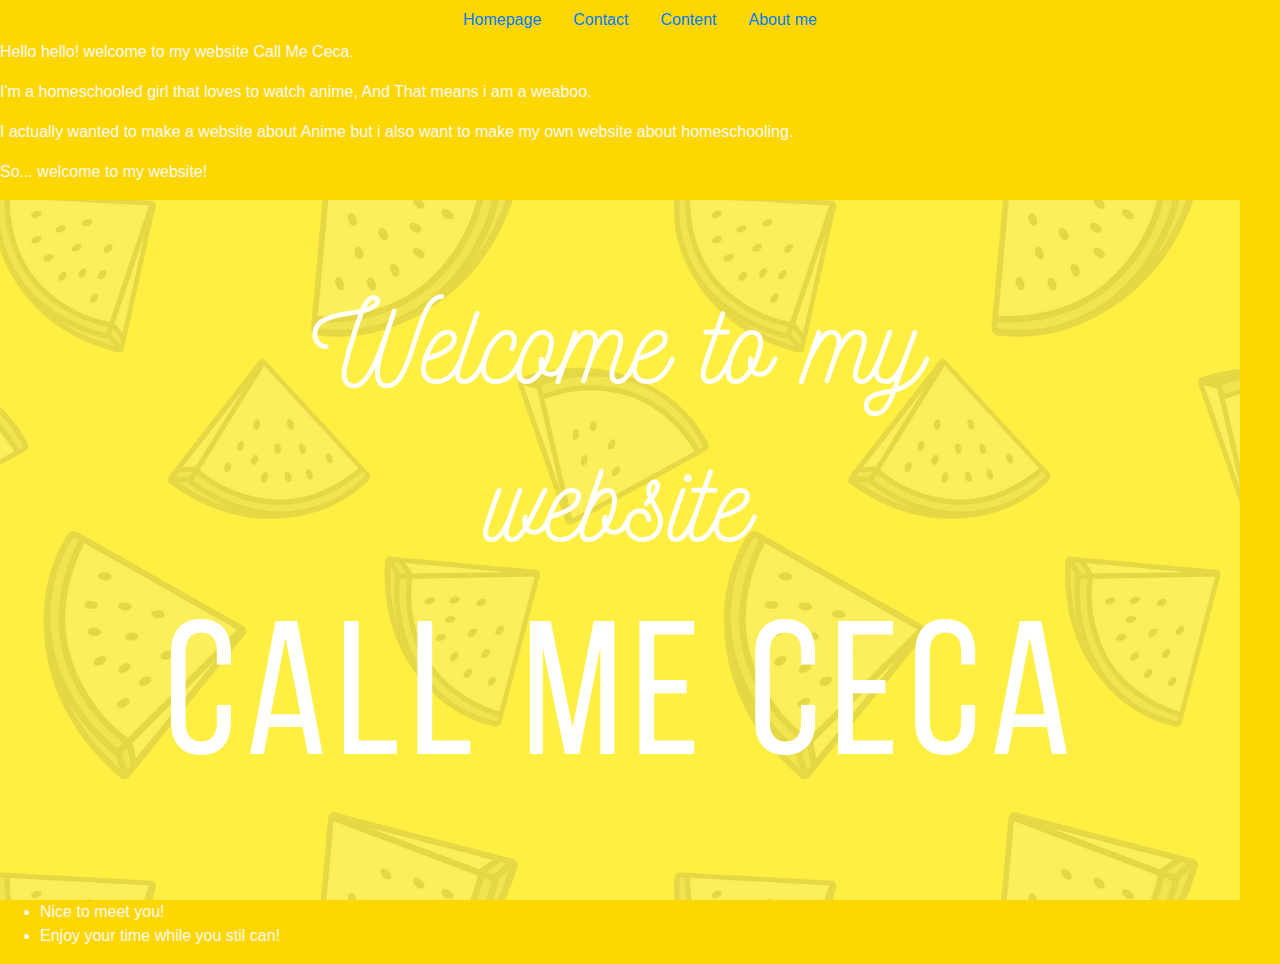
==== index.html @ 881996d7 "Add files via upload" ====
<!DOCTYPE html>
<html> 
<style>
 body{font-family: bellada}
</style>
<head>
   <title>Page Title</title>
   <link rel="stylesheet" href="https://stackpath.bootstrapcdn.com/bootstrap/4.3.1/css/bootstrap.min.css" integrity="sha384-ggOyR0iXCbMQv3Xipma34MD+dH/1fQ784/j6cY/iJTQUOhcWr7x9JvoRxT2MZw1T" crossorigin="anonymous">
</head>
<style>

</style>
<body>

  <ul class="nav justify-content-center">
    <li class="nav-item">
    </li>
  
    <li class="nav-item">
      <a class="nav-link" href="index.html"> Homepage</a>

    <li class="nav-item">
      <a class="nav-link" href="contact.html"> Contact</a>
    </li>
    <li class="nav-item">
      <a class="nav-link" href="content.html"> Content</a>
    </li>
    <li class="nav-item">
      <a class="nav-link" href="aboutme.html"> About me</a>
    </li>
  </ul>


   <p>Hello hello! welcome to my website Call Me Ceca.</p>
   <p>I'm a homeschooled girl that loves to watch anime, And That means i am a weaboo.</p>
   <p>I actually wanted to make a website about Anime but i also want to make my own website about homeschooling.</p>
   <p>So... welcome to my website!</p>

  <img src="Hanukkah! (1).png"> 

  <ul>
  <li>Nice to meet you!</li>
  <li>Enjoy your time while you stil can!</li>
</ul>
<table>
    </tr>
    
</body>
<style>
body{background-color:#ffd700; color:#fffafa}

</style>
</html>
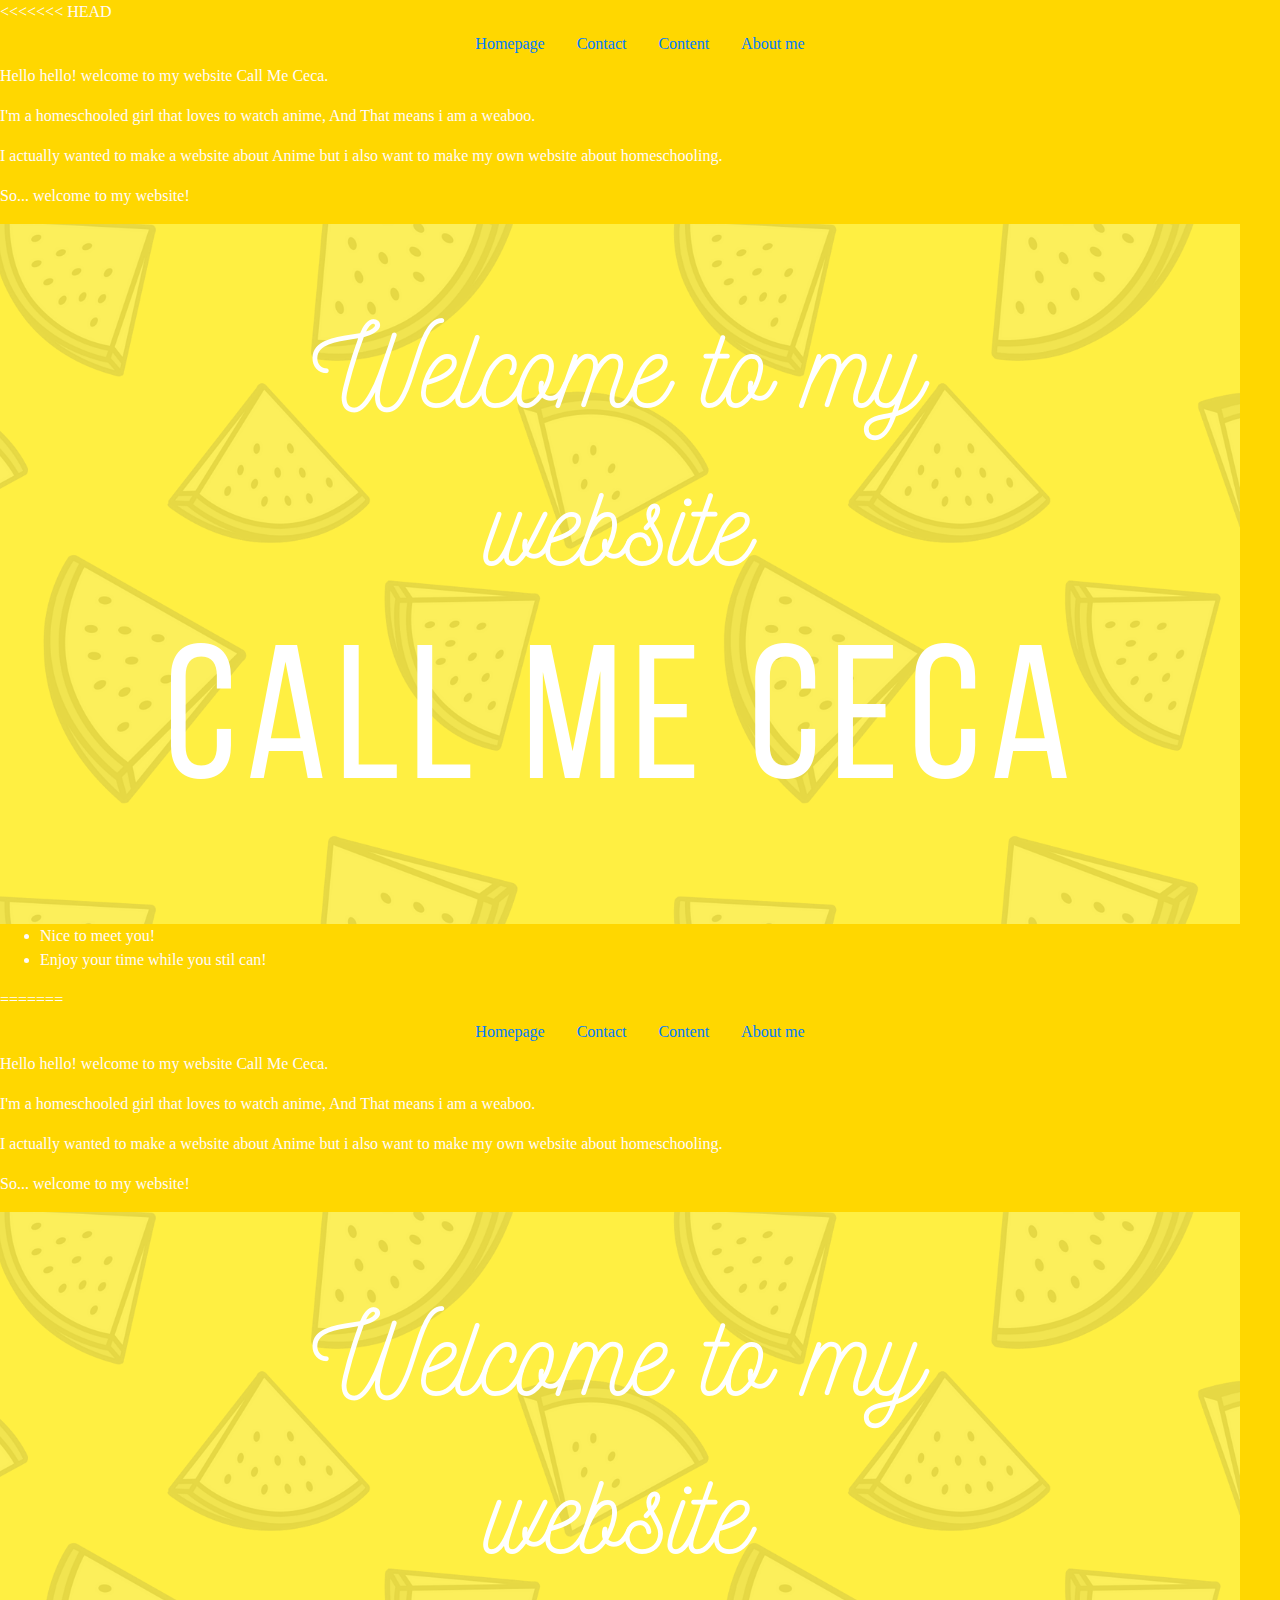
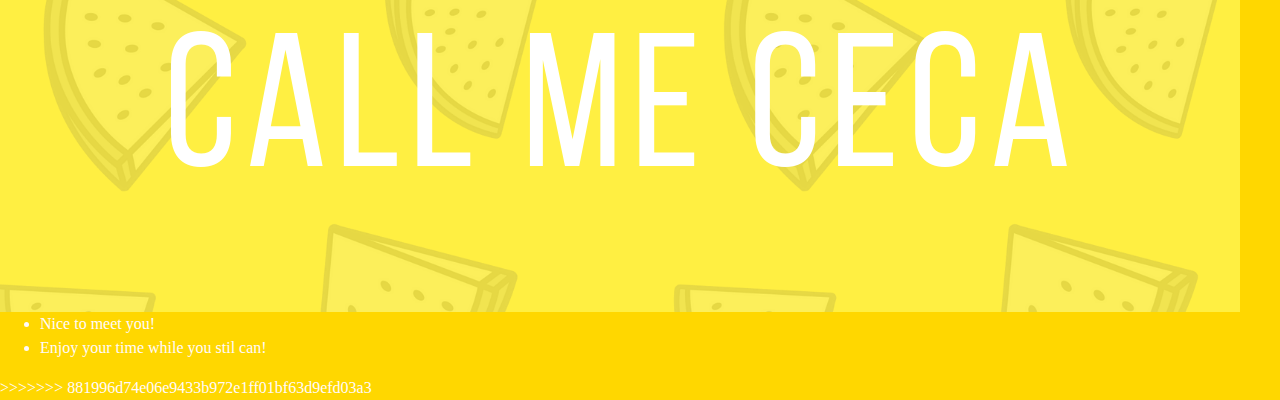
==== commit 345fea93: "changed to index" ====
--- a/index.html
+++ b/index.html
@@ -1,59 +1,121 @@
-
-
-
-
-
-<!DOCTYPE html>
-<html> 
-<style>
- body{font-family: bellada}
-</style>
-<head>
-   <title>Page Title</title>
-   <link rel="stylesheet" href="https://stackpath.bootstrapcdn.com/bootstrap/4.3.1/css/bootstrap.min.css" integrity="sha384-ggOyR0iXCbMQv3Xipma34MD+dH/1fQ784/j6cY/iJTQUOhcWr7x9JvoRxT2MZw1T" crossorigin="anonymous">
-</head>
-<style>
-
-</style>
-<body>
-
-  <ul class="nav justify-content-center">
-    <li class="nav-item">
-    </li>
-  
-    <li class="nav-item">
-      <a class="nav-link" href="index.html"> Homepage</a>
-
-    <li class="nav-item">
-      <a class="nav-link" href="contact.html"> Contact</a>
-    </li>
-    <li class="nav-item">
-      <a class="nav-link" href="content.html"> Content</a>
-    </li>
-    <li class="nav-item">
-      <a class="nav-link" href="aboutme.html"> About me</a>
-    </li>
-  </ul>
-
-
-   <p>Hello hello! welcome to my website Call Me Ceca.</p>
-   <p>I'm a homeschooled girl that loves to watch anime, And That means i am a weaboo.</p>
-   <p>I actually wanted to make a website about Anime but i also want to make my own website about homeschooling.</p>
-   <p>So... welcome to my website!</p>
-
-  <img src="Hanukkah! (1).png"> 
-
-  <ul>
-  <li>Nice to meet you!</li>
-  <li>Enjoy your time while you stil can!</li>
-</ul>
-<table>
-    </tr>
-    
-</body>
-<style>
-body{background-color:#ffd700; color:#fffafa}
-
-</style>
-</html>
-
+<<<<<<< HEAD
+
+
+
+
+
+<!DOCTYPE html>
+<html> 
+<style>
+ body{font-family: bellada}
+</style>
+<head>
+   <title>Page Title</title>
+   <link rel="stylesheet" href="https://stackpath.bootstrapcdn.com/bootstrap/4.3.1/css/bootstrap.min.css" integrity="sha384-ggOyR0iXCbMQv3Xipma34MD+dH/1fQ784/j6cY/iJTQUOhcWr7x9JvoRxT2MZw1T" crossorigin="anonymous">
+</head>
+<style>
+
+</style>
+<body>
+
+  <ul class="nav justify-content-center">
+    <li class="nav-item">
+    </li>
+  
+    <li class="nav-item">
+      <a class="nav-link" href="index.html"> Homepage</a>
+
+    <li class="nav-item">
+      <a class="nav-link" href="contact.html"> Contact</a>
+    </li>
+    <li class="nav-item">
+      <a class="nav-link" href="content.html"> Content</a>
+    </li>
+    <li class="nav-item">
+      <a class="nav-link" href="aboutme.html"> About me</a>
+    </li>
+  </ul>
+
+
+   <p>Hello hello! welcome to my website Call Me Ceca.</p>
+   <p>I'm a homeschooled girl that loves to watch anime, And That means i am a weaboo.</p>
+   <p>I actually wanted to make a website about Anime but i also want to make my own website about homeschooling.</p>
+   <p>So... welcome to my website!</p>
+
+  <img src="Hanukkah! (1).png"> 
+
+  <ul>
+  <li>Nice to meet you!</li>
+  <li>Enjoy your time while you stil can!</li>
+</ul>
+<table>
+    </tr>
+    
+</body>
+<style>
+body{background-color:#ffd700; color:#fffafa}
+
+</style>
+</html>
+
+=======
+
+
+
+
+
+<!DOCTYPE html>
+<html> 
+<style>
+ body{font-family: bellada}
+</style>
+<head>
+   <title>Page Title</title>
+   <link rel="stylesheet" href="https://stackpath.bootstrapcdn.com/bootstrap/4.3.1/css/bootstrap.min.css" integrity="sha384-ggOyR0iXCbMQv3Xipma34MD+dH/1fQ784/j6cY/iJTQUOhcWr7x9JvoRxT2MZw1T" crossorigin="anonymous">
+</head>
+<style>
+
+</style>
+<body>
+
+  <ul class="nav justify-content-center">
+    <li class="nav-item">
+    </li>
+  
+    <li class="nav-item">
+      <a class="nav-link" href="index.html"> Homepage</a>
+
+    <li class="nav-item">
+      <a class="nav-link" href="contact.html"> Contact</a>
+    </li>
+    <li class="nav-item">
+      <a class="nav-link" href="content.html"> Content</a>
+    </li>
+    <li class="nav-item">
+      <a class="nav-link" href="aboutme.html"> About me</a>
+    </li>
+  </ul>
+
+
+   <p>Hello hello! welcome to my website Call Me Ceca.</p>
+   <p>I'm a homeschooled girl that loves to watch anime, And That means i am a weaboo.</p>
+   <p>I actually wanted to make a website about Anime but i also want to make my own website about homeschooling.</p>
+   <p>So... welcome to my website!</p>
+
+  <img src="Hanukkah! (1).png"> 
+
+  <ul>
+  <li>Nice to meet you!</li>
+  <li>Enjoy your time while you stil can!</li>
+</ul>
+<table>
+    </tr>
+    
+</body>
+<style>
+body{background-color:#ffd700; color:#fffafa}
+
+</style>
+</html>
+
+>>>>>>> 881996d74e06e9433b972e1ff01bf63d9efd03a3
